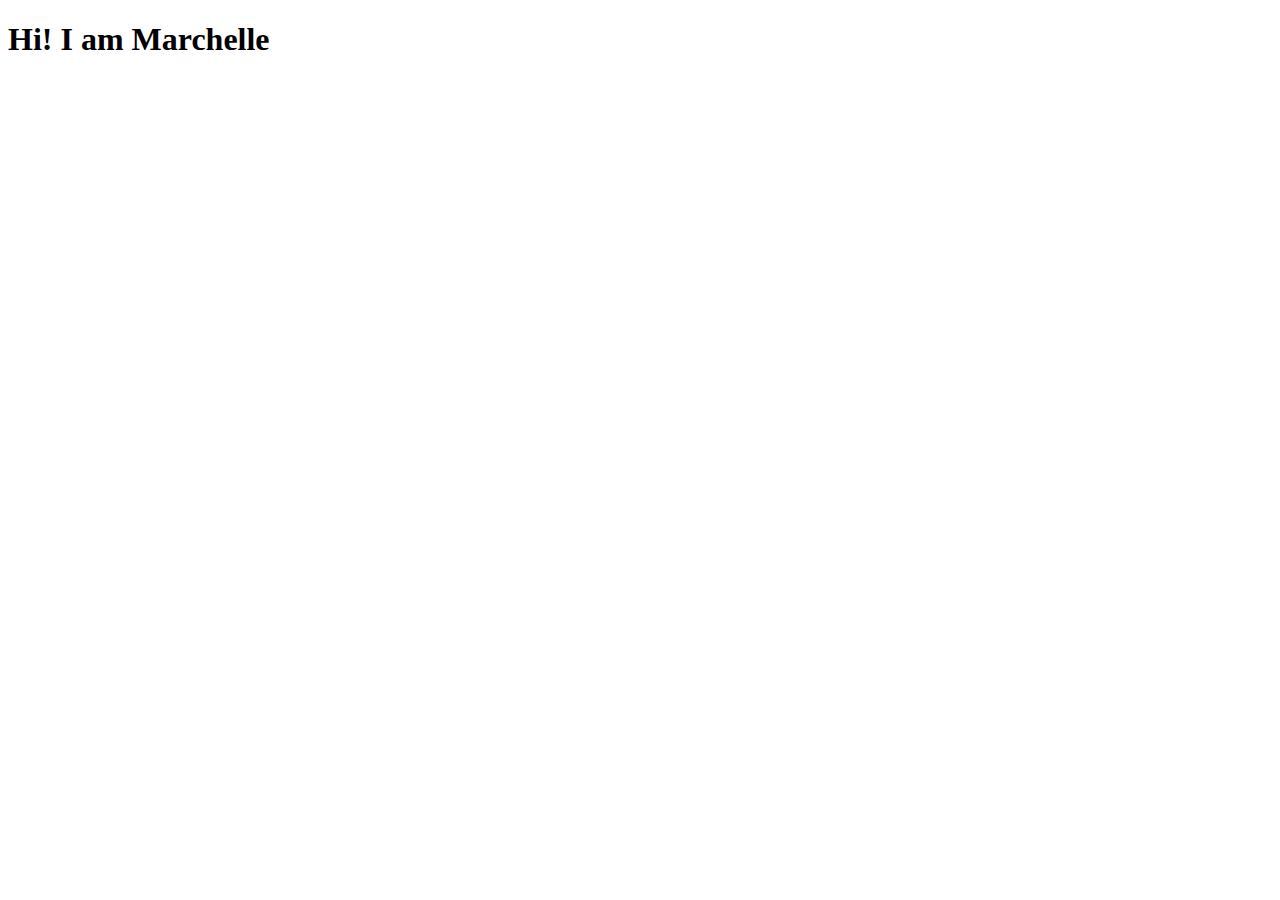
==== index.html @ 8dd71ade "Atienza - Add first web page." ====
<!DOCTYPE html>
<html lang="en">
<head>
 <meta charset="UTF-8">
 <meta name="viewport" content="width=device-width, initial-scale=1.0">
 <title>My First Web Page</title>
</head>
<body>
 <h1>Hi! I am Marchelle</h1>
</body>
</html>
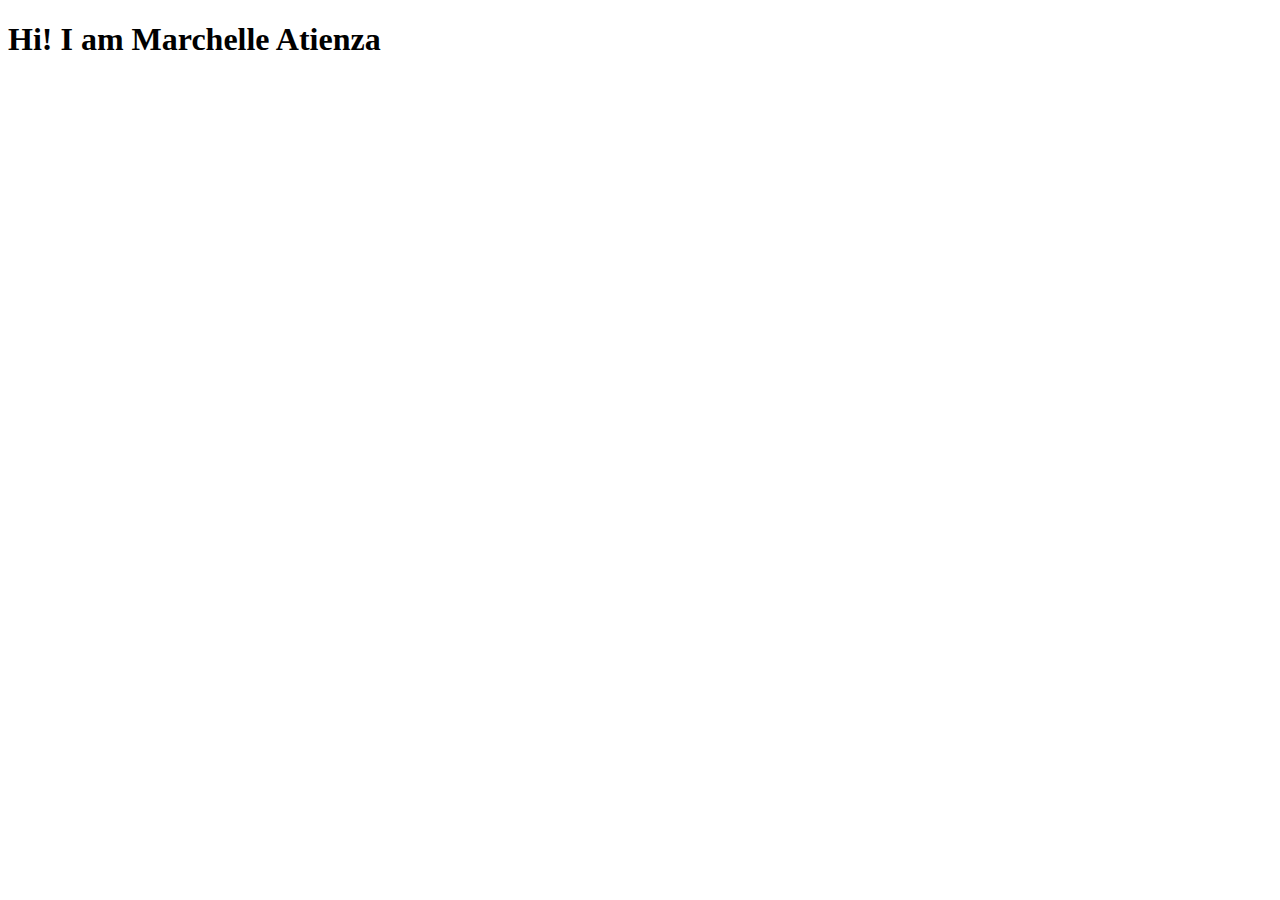
==== commit a03553fa: "Atienza - Add first web page." ====
--- a/index.html
+++ b/index.html
@@ -6,6 +6,6 @@
  <title>My First Web Page</title>
 </head>
 <body>
- <h1>Hi! I am Marchelle</h1>
+ <h1>Hi! I am Marchelle Atienza</h1>
 </body>
 </html>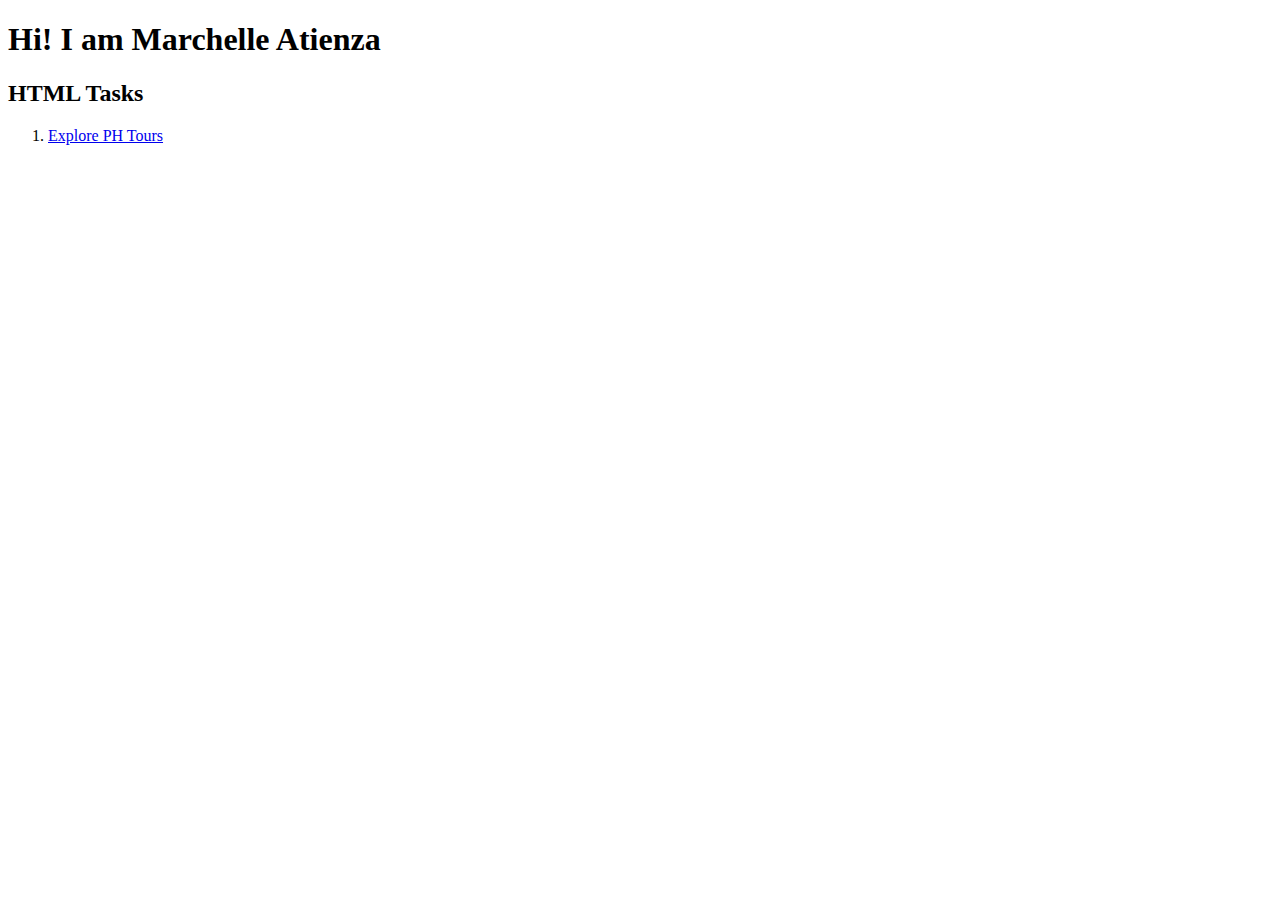
==== commit f6d0d4ea: "AtienzaExplorePHTours" ====
--- a/index.html
+++ b/index.html
@@ -7,5 +7,11 @@
 </head>
 <body>
  <h1>Hi! I am Marchelle Atienza</h1>
+ <h2>HTML Tasks</h2>
+ <ol>
+    <li>
+        <a href="AtienzaExplorePHTours.html">Explore PH Tours</a>
+    </li>
+ </ol>
 </body>
 </html>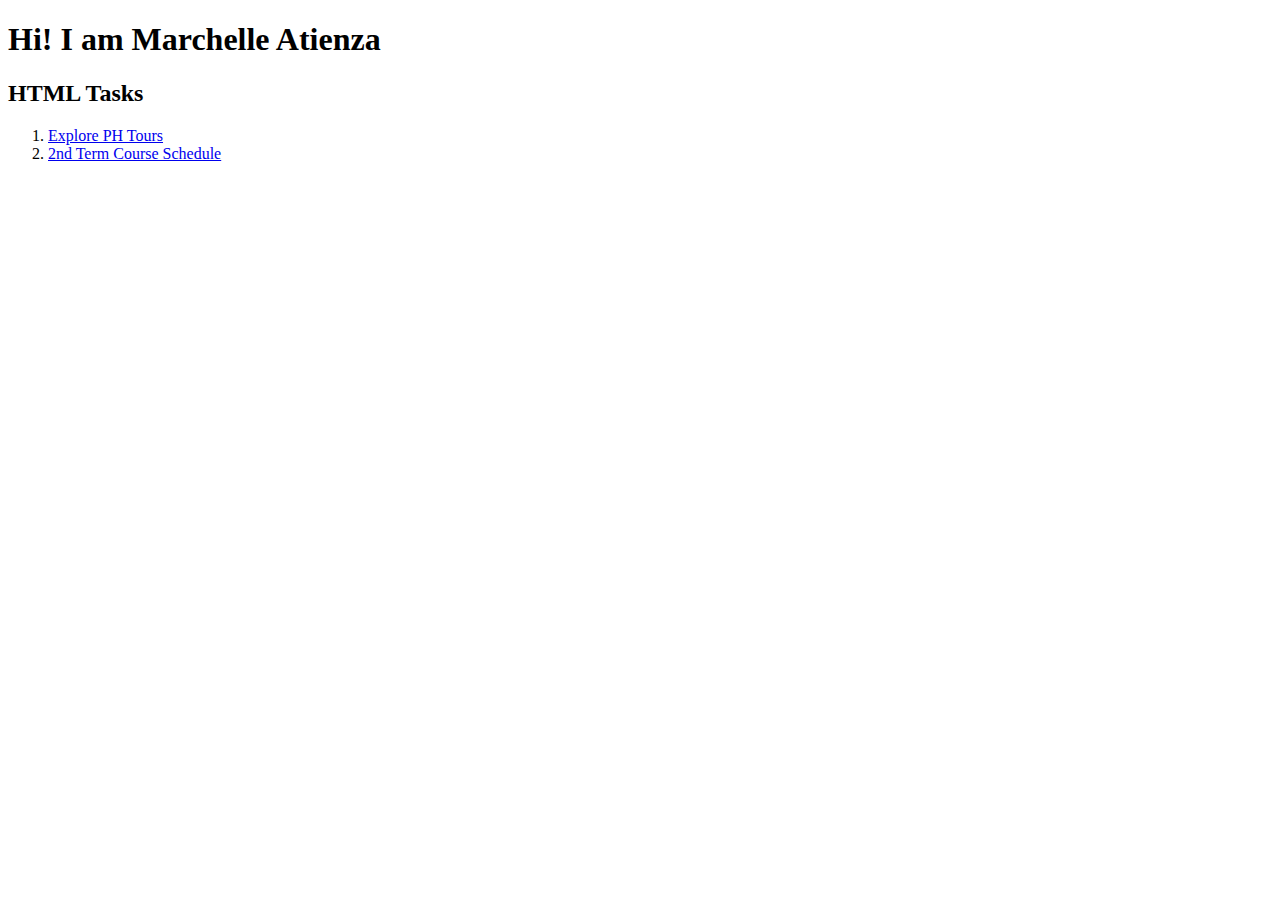
==== commit 4edfd854: "AtienzaCourseSchedule" ====
--- a/index.html
+++ b/index.html
@@ -9,9 +9,8 @@
  <h1>Hi! I am Marchelle Atienza</h1>
  <h2>HTML Tasks</h2>
  <ol>
-    <li>
-        <a href="AtienzaExplorePHTours.html">Explore PH Tours</a>
-    </li>
+    <li><a href="AtienzaExplorePHTours.html">Explore PH Tours</a></li>
+    <li><a href="AtienzaCourseSchedule.html">2nd Term Course Schedule</a></li>
  </ol>
 </body>
 </html>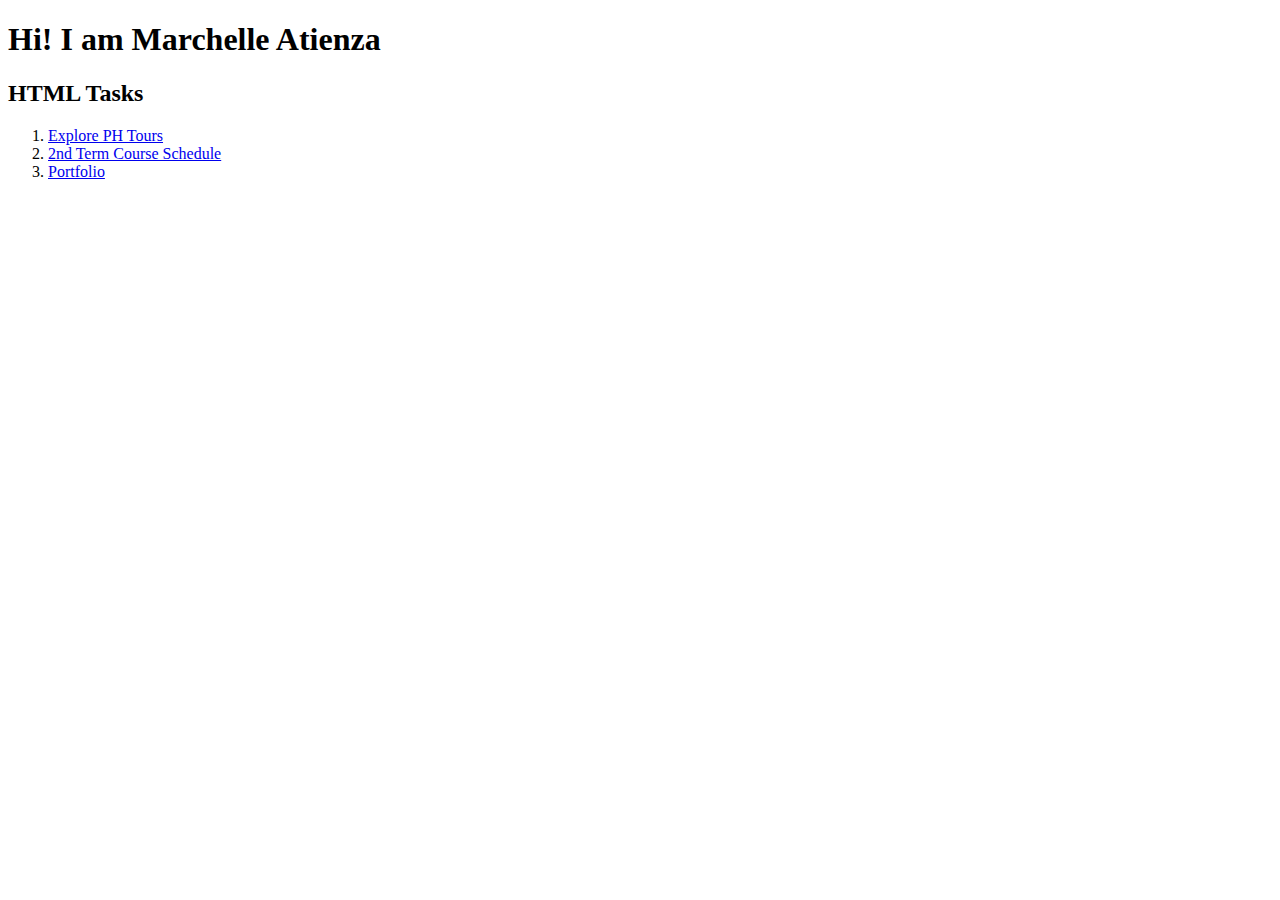
==== commit 9baad966: "final" ====
--- a/index.html
+++ b/index.html
@@ -11,6 +11,7 @@
  <ol>
     <li><a href="AtienzaExplorePHTours.html">Explore PH Tours</a></li>
     <li><a href="AtienzaCourseSchedule.html">2nd Term Course Schedule</a></li>
+    <li><a href="Portolio/index.html">Portfolio</a></li>
  </ol>
 </body>
 </html>